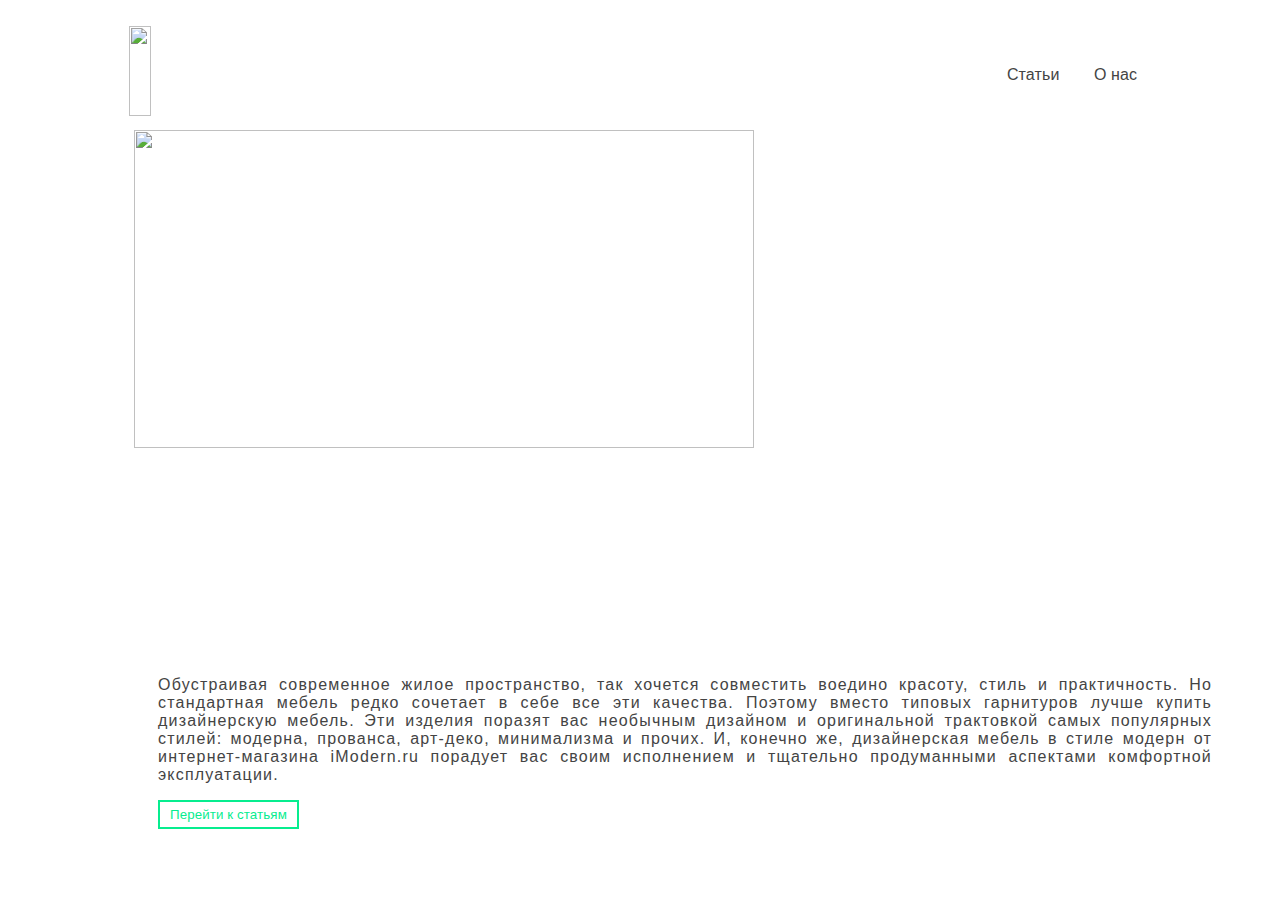
==== index.html @ e202eaa1 "Add files via upload" ====
<html>
<head>
    <link rel="stylesheet" href="style.css">
    <meta charset="utf-8">
    <meta name="viewport" content="width=device-width, initial-scale=1.0, shrink-to-fit=yes">
    <meta charset="utf-8" />
    <title> Перспективы развития компьютерной техники</title>
    <link rel="icon" type="image/png" href="img/иконка.png">
    <meta name="theme-color" content="#FFE1C4">
</head>

<body  style="overflow: hidden;">
    <div>
        <nav class="nav-desk">
                <div class="nav-logo">
                    <a href="index.html"><img id="logo" src="img/логотип.png"></a>
                </div>
                <div class="nav-items">
                    <ul>
                        <li><span><a href="work.html">Статьи</a></span></li>
                        <li><span><a href="me.html">О нас</a></span></li>
                    </ul>
                </div>
        </nav>
        
               <div id="paint-right">
                <img id="paint-img" src="img/home.jpg" width="50%" height="60%">
            </div>
            <div class="" id="left-paint">
              
                <p class="paint-des">Обустраивая современное жилое пространство, так хочется совместить воедино красоту, стиль и практичность. Но стандартная мебель редко сочетает в себе все эти качества. Поэтому вместо типовых гарнитуров лучше купить дизайнерскую мебель. Эти изделия поразят вас необычным дизайном и оригинальной трактовкой самых популярных стилей: модерна, прованса, арт-деко, минимализма и прочих. И, конечно же, дизайнерская мебель в стиле модерн от интернет-магазина iModern.ru порадует вас своим исполнением и тщательно продуманными аспектами комфортной эксплуатации.
                </p>
                
                <a href="work.html"><button class="btn-anim">Перейти к статьям</button></a>
                
            </div>

    </div>
    
</body>

</html>
---- style.css ----
:root {
    --primary-color: none;
    --overlay-color: rgba(255, 255, 255, 0.9);

    --light-text-color: #444;
    --black-color: #06ed8f;
    --white-color: #fff;
    --paint-color: black;
}
.container {
    display: flex;
    align-items: center;
  }
  
  .image {
    max-width: 50%;
    margin-left: 25%;
    margin-top: 5%;
  }
  .img1 { 
    float: left;
    width: 50%; /* Задайте вашу ширину */
    height: auto;
    margin-right: 20px; /* Расстояние между изображением и текстом */
  }
  .text {
    padding: 10px;
  }
.work-paint-card{
    display: block;
    margin:0 auto;
    width:80%;
    background: #fff;
    align-items: center;
    padding:0;
    padding-bottom: 15px;
    box-shadow: 1px 1px 20px #00000025;
    cursor: pointer;
    transition: all 1s;
    
}
#work-text{
    text-align: center;
    font-size: 1.5em;
}
#work-text-art{
    flex: 1
}
.work-paint-card h1{
    padding-top: 20px;
    text-align: center;
    font-size: 0.8em;
    font-weight: bold;
}
.work-paint-card:hover{
    width:100%;
    box-shadow: 0px 0px 20px #88888875;
    animation:zoom 1s;
}
.work-card-paint-img{
    width:100%;
    display: block;
    border-bottom: none;
    margin:0 auto;
    left:0;
    right: 0;
}
.work-double-row{
    padding-left:120px;
    padding-right: 120px;
    margin-top: 80px;
}

#work-row {
    padding-left: 135px;
    padding-right: 135px;
    width: 100vw;
}

.work-paint {
    border-radius: 10px;
    width: 90%;
    transition: width 1s;
}
.work-paint:hover{
    width: 95%;
}

.work-paint-img {
    width: 100%;
    border-radius: 10px;
}
body {
    font-family: 'Poppins', sans-serif;
    color: var(--light-text-color);
    overflow-x: hidden;
}

li span a {
    color: #444;
    text-decoration: none;

}

li span a:hover {
    color: #444;
    text-decoration: none;
}

.nav-desk {
    height: 10vh;
    /* position: fixed; */
    display: block;
    width: 80vw;
    margin: auto;

    margin-top: 20px;
    left: 0;
    right: 0;
    /* background: black; */
}

.nav-logo {
    height: 100%;
    float: left;


}

.paint-tag {
    margin-top: 20vh;
    text-align: left;
    font-size: 4,5em;
    font-weight: bold;
    color: var(--paint-color);
    font-family: 'CircularStd', sans-serif;
}

.me-paint {
    margin-top: 0vh;
    font-size: 3.5em;
}

.paint-des {
    padding-right: 60px;
    text-align: justify;
    letter-spacing: 1.2;
}

.me-des {
    letter-spacing: 0.2;
}

.input-container {
    padding: 10px 0px;
}

.btn-anim {
    padding: 5px 10px;
    background: #fff;
    color: #06ed8f;
    border: 2px solid #06ed8f;
    letter-spacing: 0.1;
    transition: all 1s;
}

.me-des a {
    text-decoration: none;
    color: #444;
    transition: color 1s;
}

.me-des a:hover {
    color: blue;
}

.btn-anim:hover {
    background: #06ed8f;
    border: 2px solid #fff;
    color: #fff;
}

.me-btn {
    margin-left: 6px;
    padding: 5px 10px;
    color: var(--light-text-color);
    background: none;
    border: 2px solid var(--light-text-color);
    transition: all 1s;
}

.me-btn:hover {
    color: #06ed8f;
    border: 2px solid #06ed8f;
}

#paint-img {
    margin-left: 10%;
    width: 70%;
}
#paint2-img {
    display: flex;
    width: 40%;
    align-items:center;
}
#left-paint {
    padding-left: 150px;
}

#logo {
    margin-top: 5px;
    height: 100%;
    padding: 1px;
}

ul {
    float: right;
    list-style: none;
    padding: 30px 0px;
}

li {
    display: inline;
    font-size: 16px;
    letter-spacing: 0.1;
    padding: 0px 15px;
}

li span {
    position: relative;
    cursor: pointer;
}

li span:before,
li span:after {
    content: '';
    position: absolute;
    width: 0%;
    height: 1px;
    top: 50%;
    margin-top: -0.5px;
    background: var(--black-color);
}

li span:before {
    left: -2.5px;
}

li span:after {
    right: 2.5px;
    background: var(--black-color);
    transition: width 0.8s cubic-bezier(0.22, 0.61, 0.36, 1);
}

li span:hover:before {
    background: var(--black-color);
    width: 100%;
    transition: width 0.5s cubic-bezier(0.22, 0.61, 0.36, 1);
}

li span:hover:after {
    background: transparent;
    width: 100%;
    transition: 0s;
}

@media (min-width: 768px) and (max-width: 1024px) {
    #left-paint {
        padding-left: 80px;
        flex: 0 0 100% !important;
        max-width: 100% !important;
    }

    #work-row {
        padding-left: 50px;
        padding-right: 50px;
    }

    .work-paint {
        width: 100%;
    }

    #paint-right {
        display: none;
    }
    .work-double-row{
        padding-left: 30px;
        padding-right: 30px;
    }
}

footer {
    position: fixed;
    bottom: 0;
    right: 0;
    height: 60px;
    width: 100%;
  }
  
  .button-container {
    display: flex;
    justify-content: flex-end;
    align-items: center;
    height: 100%;
    padding-right: 20px; 
  }

  .btn-ccl {
    border-style: none;
    padding: 5px 10px;
    background: #fff;
    color: #06ed8f;
    letter-spacing: 0.1;
    transition: all 1s;
}
.btn-ccl:hover {
    background: #06ed8f;
    color: #fff;
}
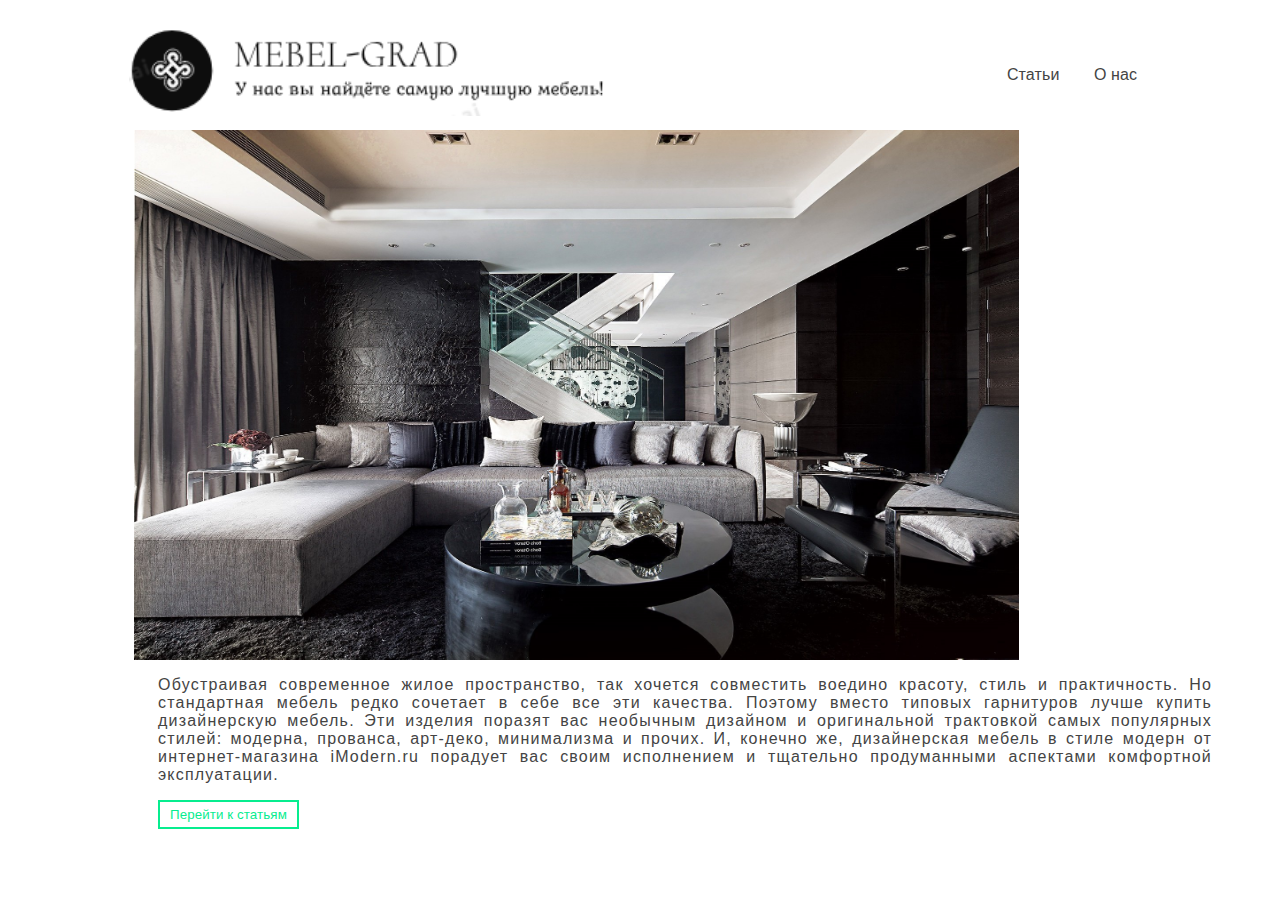
==== commit ede0e4d7: "index.html" ====
--- a/index.html
+++ b/index.html
@@ -5,7 +5,7 @@
     <meta name="viewport" content="width=device-width, initial-scale=1.0, shrink-to-fit=yes">
     <meta charset="utf-8" />
     <title> Перспективы развития компьютерной техники</title>
-    <link rel="icon" type="image/png" href="img/иконка.png">
+    <link rel="icon" type="image/png" href="./иконка.PNG">
     <meta name="theme-color" content="#FFE1C4">
 </head>
 
@@ -13,7 +13,7 @@
     <div>
         <nav class="nav-desk">
                 <div class="nav-logo">
-                    <a href="index.html"><img id="logo" src="img/логотип.png"></a>
+                    <a href="index.html"><img id="logo" src="./логотип.PNG"></a>
                 </div>
                 <div class="nav-items">
                     <ul>
@@ -24,7 +24,7 @@
         </nav>
         
                <div id="paint-right">
-                <img id="paint-img" src="img/home.jpg" width="50%" height="60%">
+                <img id="paint-img" src="./home.jpg" width="50%" height="60%">
             </div>
             <div class="" id="left-paint">
               
